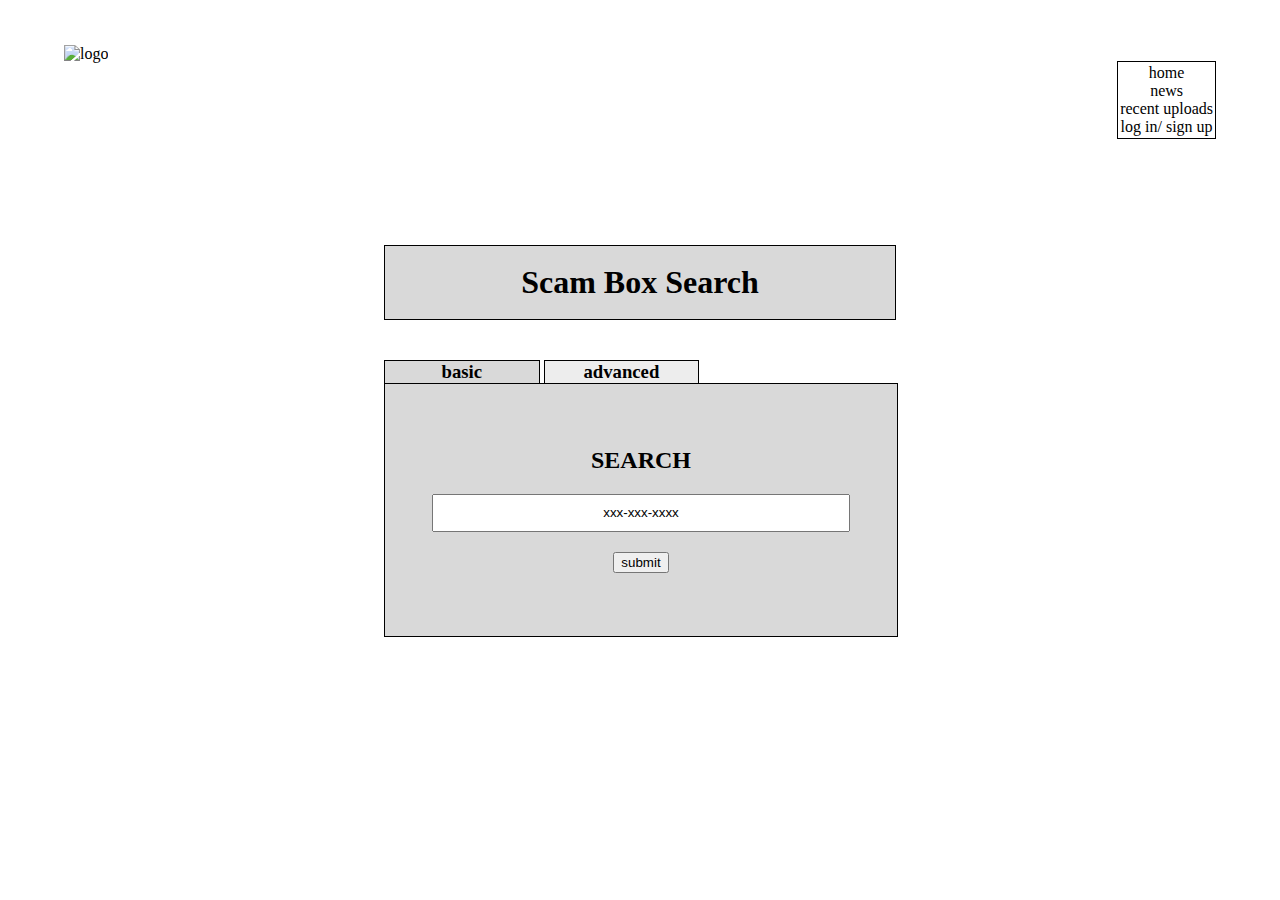
==== index.html @ 6885b3cd "added work from other contributor" ====
﻿<!DOCTYPE html>
<html lang="en">
<head>
  <meta charset="UTF-8">
  <meta name="viewport" content="width=device-width, initial-scale=1.0">
  <meta http-equiv="X-UA-Compatible" content="ie=edge">
  <title>Document</title>
</head>
<body>
  <nav class="navMain">
    
    <img src="#" alt="logo" class="logo">
    
    <ul class="navList">
        
      <li><a href="#">home</a></li>
      <li><a href="#">news</a></li>
      <li><a href="#">recent uploads</a></li>
      <li><a href="#">log in/ <span class="signUp">sign up</span></a></li>
    
    </ul>
  </nav>
  
  
  <main>

    <h1>Scam Box Search</h1>
    
    <h3 class="tabSelector tabBasic">basic</h3>
    <h3 class="tabSelector tabAdvanced">advanced</h3>
    
    <div class="searchBox">
      
      <form>
        <h2>SEARCH</h2><br>

        <input type="text" name="phoneNum" value="xxx-xxx-xxxx" class="searchInput" maxlength="10"></input>
      
      </form>
      
      <button class="searchBtn">submit</button>
    </div>
  </main>
</body>
</html>


<style>
    html, body{
    margin:0px;
    padding:0px;
  }
  
  .navMain{
    font-family:#;
    height:20vh;
    margin-top:5vh;
    padding:0px;
    
  }
  
  .logo{
    margin-left:5%;
    float:left;
  }
  
  .navList{
    float:right;
    margin-right:5%;
    list-style:none;
    border:1px solid black;
    padding:2px;
  }

  .navList li{
      text-align:center;
  }

  .navList li:hover{
    background-color:#c9c9c9;
  }
  
  a{
    text-decoration:none;
    color:black;
  }
  
  main{
    width:40%;
    margin-left:auto;
    margin-right:auto;
  }
  
  h1{
    text-align:center;
    margin-top:20px;
    margin-right:auto;
    padding-top:2vh;
    padding-bottom:2vh;
    background-color:rgba(201, 201, 201,.7);
    border:1px solid black;
  }
  
  .tabSelector{
    margin-bottom:0;
    text-align:center;
    width:30%;
    display:inline-block;
    background-color:#rgba(201, 201, 201,1);
    border-top:1px solid black;
    border-left:1px solid black;
    border-right:1px solid black;
  }
  
  .tabBasic{
      background-color:rgba(201, 201, 201,.7)
  }
  .tabAdvanced{
    background-color:#ededed;
    margin-left:0px;
  }
  
  .searchBox{
    width:100%;
    height:28vh;
    float:clear;
    margin-left:auto;
    margin-right:auto;
    background-color:rgba(201, 201, 201,.7);
    border:1px solid black;
  }
  
  form{
    text-align:center;
    display:block;
    
  }
  
  form h2{
    text-align:center;
    display:inline-block;
    margin-top:7vh;
  }
  
  button{
    display:block;
    margin-left:auto;
    margin-right:auto;
    margin-top:20px;
    
  }
  
  .searchInput{
    width:80%;
    height:3.5vh;
    text-align:center;
  }

</style>
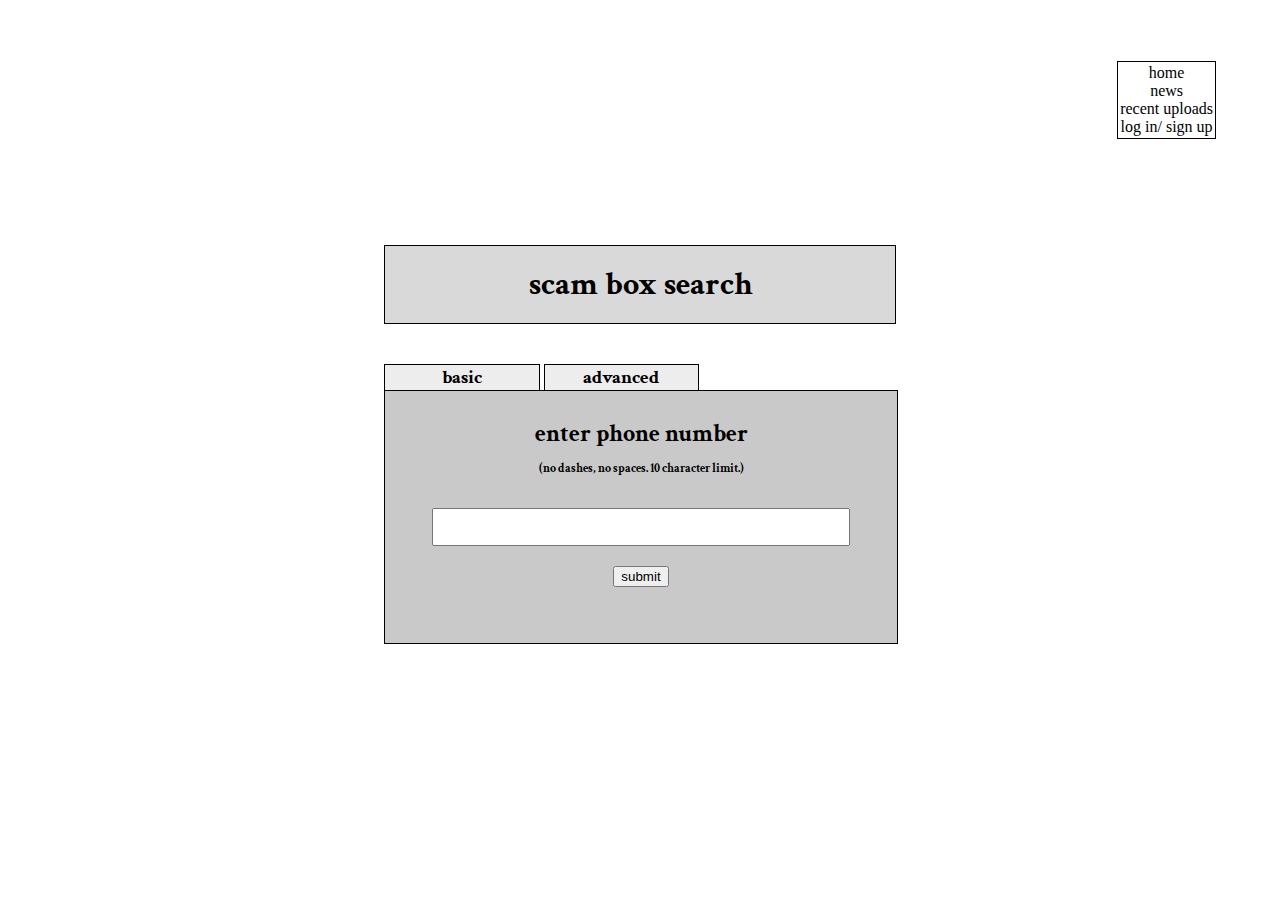
==== commit f28dec59: "finalized navigation through navbar and removed dev button" ====
--- a/index.html
+++ b/index.html
@@ -4,66 +4,74 @@
   <meta charset="UTF-8">
   <meta name="viewport" content="width=device-width, initial-scale=1.0">
   <meta http-equiv="X-UA-Compatible" content="ie=edge">
+  <link href="https://fonts.googleapis.com/css?family=Crimson+Text:600&display=swap" rel="stylesheet">
   <title>Document</title>
 </head>
 <body>
   <nav class="navMain">
-    
-    <img src="#" alt="logo" class="logo">
-    
     <ul class="navList">
-        
-      <li><a href="#">home</a></li>
-      <li><a href="#">news</a></li>
-      <li><a href="#">recent uploads</a></li>
-      <li><a href="#">log in/ <span class="signUp">sign up</span></a></li>
-    
+      <li><a href="index.html">home</a></li>
+      <li><a href="news.html">news</a></li>
+      <li><a href="myaccount.html">recent uploads</a></li>
+      <li><a href="signupandin.html">log in/ <span class="signUp">sign up</span></a></li>
     </ul>
   </nav>
-  
-  
   <main>
-
-    <h1>Scam Box Search</h1>
-    
-    <h3 class="tabSelector tabBasic">basic</h3>
-    <h3 class="tabSelector tabAdvanced">advanced</h3>
-    
-    <div class="searchBox">
-      
+    <h1>scam box search</h1>
+    <a id="tabBasic" onclick="searchBasic()">
+      <h3 class="tabSelector tabBasic">basic</h3>
+    </a>
+    <a id="tabAdvanced" onclick="searchAdv()">
+      <h3 class="tabSelector tabAdvanced">advanced</h3>
+    </a>
+    <div id="searchBoxBasic">
       <form>
-        <h2>SEARCH</h2><br>
-
-        <input type="text" name="phoneNum" value="xxx-xxx-xxxx" class="searchInput" maxlength="10"></input>
-      
+        <h2>enter phone number
+        <p class="search-desc">(no dashes, no spaces. 10 character limit.)</p>
+      </h2><br>
+        <input type="text" name="phoneNum" class="searchInput" maxlength="10"></input>
+        <button class="searchBtn" onclick="window.location.href='recent.html'">submit<S/button>
       </form>
-      
-      <button class="searchBtn">submit</button>
+    </div>
+    <div id="searchBoxAdv">
+      <form>
+        <h2>search for anything
+      </h2><br>
+        <input type="text" name="phoneNum" class="searchInput" maxlength="100"></input>
+        <button class="searchBtn" onclick="window.location.href='recent.html'">submit<S/button>
+      </form>
     </div>
   </main>
+  <script>
+
+  function searchAdv(){
+    document.getElementById('searchBoxBasic').style.zIndex = -1;
+    document.getElementById('searchBoxAdv').style.zIndex = 1;
+  }
+  function searchBasic(){
+    document.getElementById('searchBoxBasic').style.zIndex = 1;
+    document.getElementById('searchBoxAdv').style.zIndex = -1;
+  }
+
+  </script>
 </body>
 </html>
-
-
 <style>
     html, body{
     margin:0px;
     padding:0px;
   }
-  
   .navMain{
     font-family:#;
     height:20vh;
     margin-top:5vh;
     padding:0px;
-    
+
   }
-  
   .logo{
     margin-left:5%;
     float:left;
   }
-  
   .navList{
     float:right;
     margin-right:5%;
@@ -71,27 +79,25 @@
     border:1px solid black;
     padding:2px;
   }
-
   .navList li{
       text-align:center;
   }
-
   .navList li:hover{
     background-color:#c9c9c9;
   }
-  
   a{
     text-decoration:none;
     color:black;
   }
-  
   main{
+    position: relative;
     width:40%;
+    font-family: 'Crimson Text', serif;
     margin-left:auto;
     margin-right:auto;
   }
-  
   h1{
+    font-family: 'Crimson Text', serif;
     text-align:center;
     margin-top:20px;
     margin-right:auto;
@@ -100,7 +106,6 @@
     background-color:rgba(201, 201, 201,.7);
     border:1px solid black;
   }
-  
   .tabSelector{
     margin-bottom:0;
     text-align:center;
@@ -111,49 +116,65 @@
     border-left:1px solid black;
     border-right:1px solid black;
   }
-  
   .tabBasic{
-      background-color:rgba(201, 201, 201,.7)
+      background-color:#ededed;
+  }
+  .tabBasic:hover{
+    background-color:gray;
   }
   .tabAdvanced{
     background-color:#ededed;
     margin-left:0px;
   }
-  
-  .searchBox{
+  .tabAdvanced:hover{
+    background-color: gray;
+  }
+  #searchBoxBasic{
+    z-index: 1;
+    position: absolute;
     width:100%;
     height:28vh;
     float:clear;
+    font-family: 'Crimson Text', serif;
     margin-left:auto;
     margin-right:auto;
-    background-color:rgba(201, 201, 201,.7);
+    background-color:rgba(201, 201, 201,1);
     border:1px solid black;
   }
-  
+  #searchBoxAdv{
+    position: absolute;
+    z-index: -1;
+    width:100%;
+    height:28vh;
+    float:clear;
+    font-family: 'Crimson Text', serif;
+    margin-left:auto;
+    margin-right:auto;
+    background-color:rgba(201, 201, 300,1);
+    border:1px solid black;
+  }
   form{
     text-align:center;
     display:block;
-    
   }
-  
   form h2{
     text-align:center;
     display:inline-block;
-    margin-top:7vh;
+    margin-top:3vh;
   }
-  
   button{
     display:block;
     margin-left:auto;
     margin-right:auto;
     margin-top:20px;
-    
   }
-  
   .searchInput{
     width:80%;
     height:3.5vh;
     text-align:center;
   }
-
-</style>+  .search-desc{
+    padding:0px;
+    font-size: 12px;
+  }
+</style>
